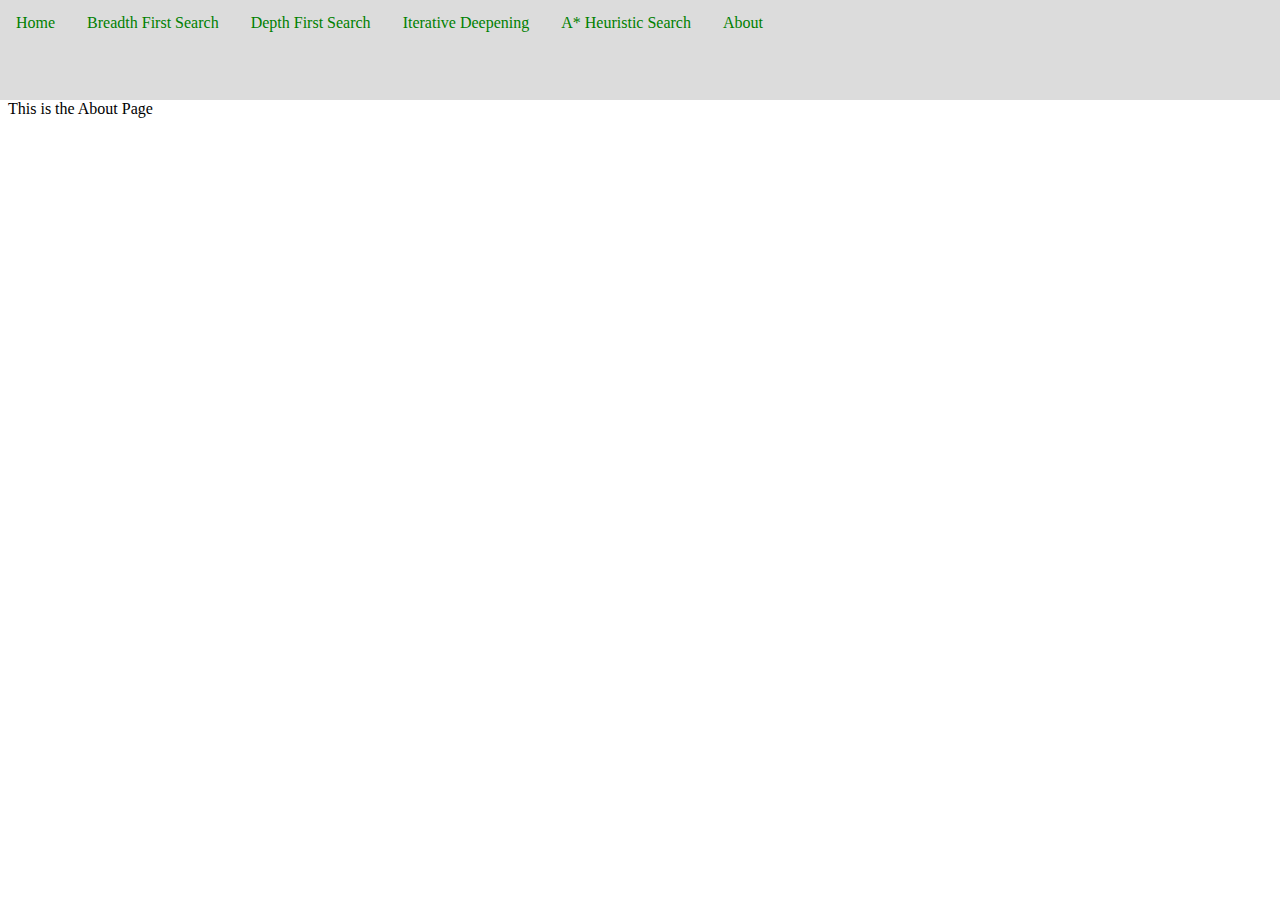
==== About.html @ 9eb01c15 "basic layout and separate pages for the different search methods" ====
<!DOCTYPE html>
<html lang="en">
<head>
    <title>Document</title>
    <link rel="stylesheet" href="./css/mainLayout.css">
    <script src="https://ajax.googleapis.com/ajax/libs/jquery/3.4.1/jquery.min.js"></script>
</head>

<body>
<div id="navbar">
<ul>
    <li><a href="./index.html">Home</a></li>
    <li><a href="./BFS.html">Breadth First Search</a></li>
    <li><a href="./DFS.html">Depth First Search</a></li>
    <li><a href="./IterDeep.html">Iterative Deepening</a></li>
    <li><a href="./AHeuristic.html">A* Heuristic Search</a></li>
    <li><a href="./About.html">About</a></li>
</ul>
</div>

<div id="mainLayout">
This is the About Page
</div>


<script src="./js/main.js"></script>
</body>
</html>
---- css/mainLayout.css ----
/***************************** NAVBAR *****************************/

#navbar{
    position: fixed;
    width: 100%;
    height: 100px;
    top: 0;
    left: 0;
    background-color: gainsboro;
}
#navbar ul{
    list-style-type: none;
    margin: 0;
    padding: 0;
}

#navbar li{
    float: left;
}

#navbar li a {
    display: block;
    color: green;
    text-align: center;
    padding: 14px 16px;
    text-decoration: none;
  }








/*****************************  MAIN LAYOUT *****************************/


#mainLayout{
    margin-top: 100px;
}
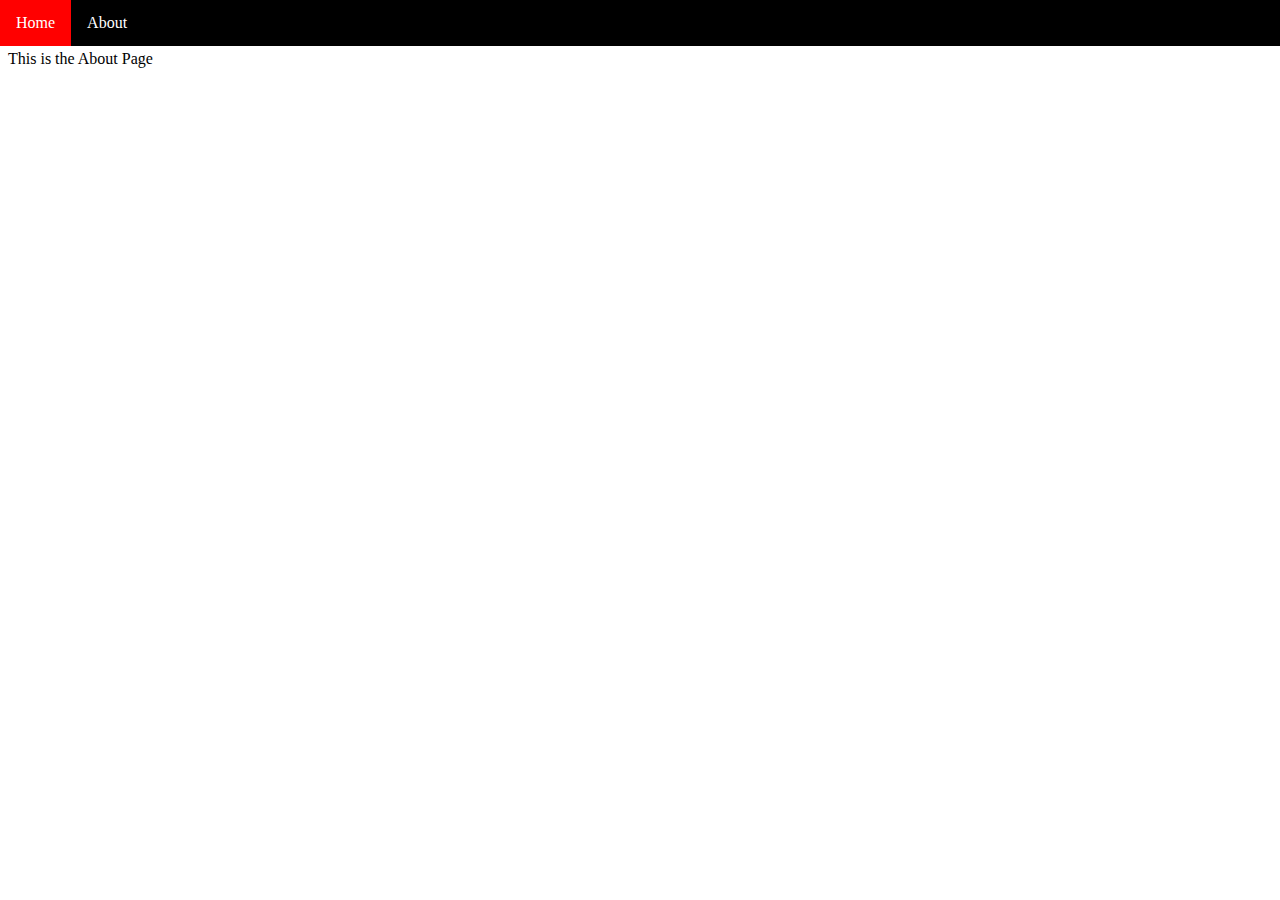
==== commit 376b7788: "cleaned up about page, navbar made sexier" ====
--- a/About.html
+++ b/About.html
@@ -10,10 +10,6 @@
 <div id="navbar">
 <ul>
     <li><a href="./index.html">Home</a></li>
-    <li><a href="./BFS.html">Breadth First Search</a></li>
-    <li><a href="./DFS.html">Depth First Search</a></li>
-    <li><a href="./IterDeep.html">Iterative Deepening</a></li>
-    <li><a href="./AHeuristic.html">A* Heuristic Search</a></li>
     <li><a href="./About.html">About</a></li>
 </ul>
 </div>
--- a/css/mainLayout.css
+++ b/css/mainLayout.css
@@ -4,10 +4,10 @@
 #navbar{
     position: fixed;
     width: 100%;
-    height: 100px;
+    /* height: 50px; */
     top: 0;
     left: 0;
-    background-color: gainsboro;
+    background-color: black;
 }
 #navbar ul{
     list-style-type: none;
@@ -21,13 +21,15 @@
 
 #navbar li a {
     display: block;
-    color: green;
+    color: white;
     text-align: center;
     padding: 14px 16px;
     text-decoration: none;
   }
 
-
+#navbar li a:hover{
+    background-color: red;
+}
 
 
 
@@ -38,5 +40,22 @@
 
 
 #mainLayout{
-    margin-top: 100px;
+    margin-top: 50px;
 }
+
+
+/***************************** OPTIONS *****************************/
+
+
+
+/***************************** CONSOLE OUTPUT *****************************/
+
+
+
+
+/***************************** GRAPH OUTPUT *****************************/
+
+#graphOutputDiv{
+    
+}
+
